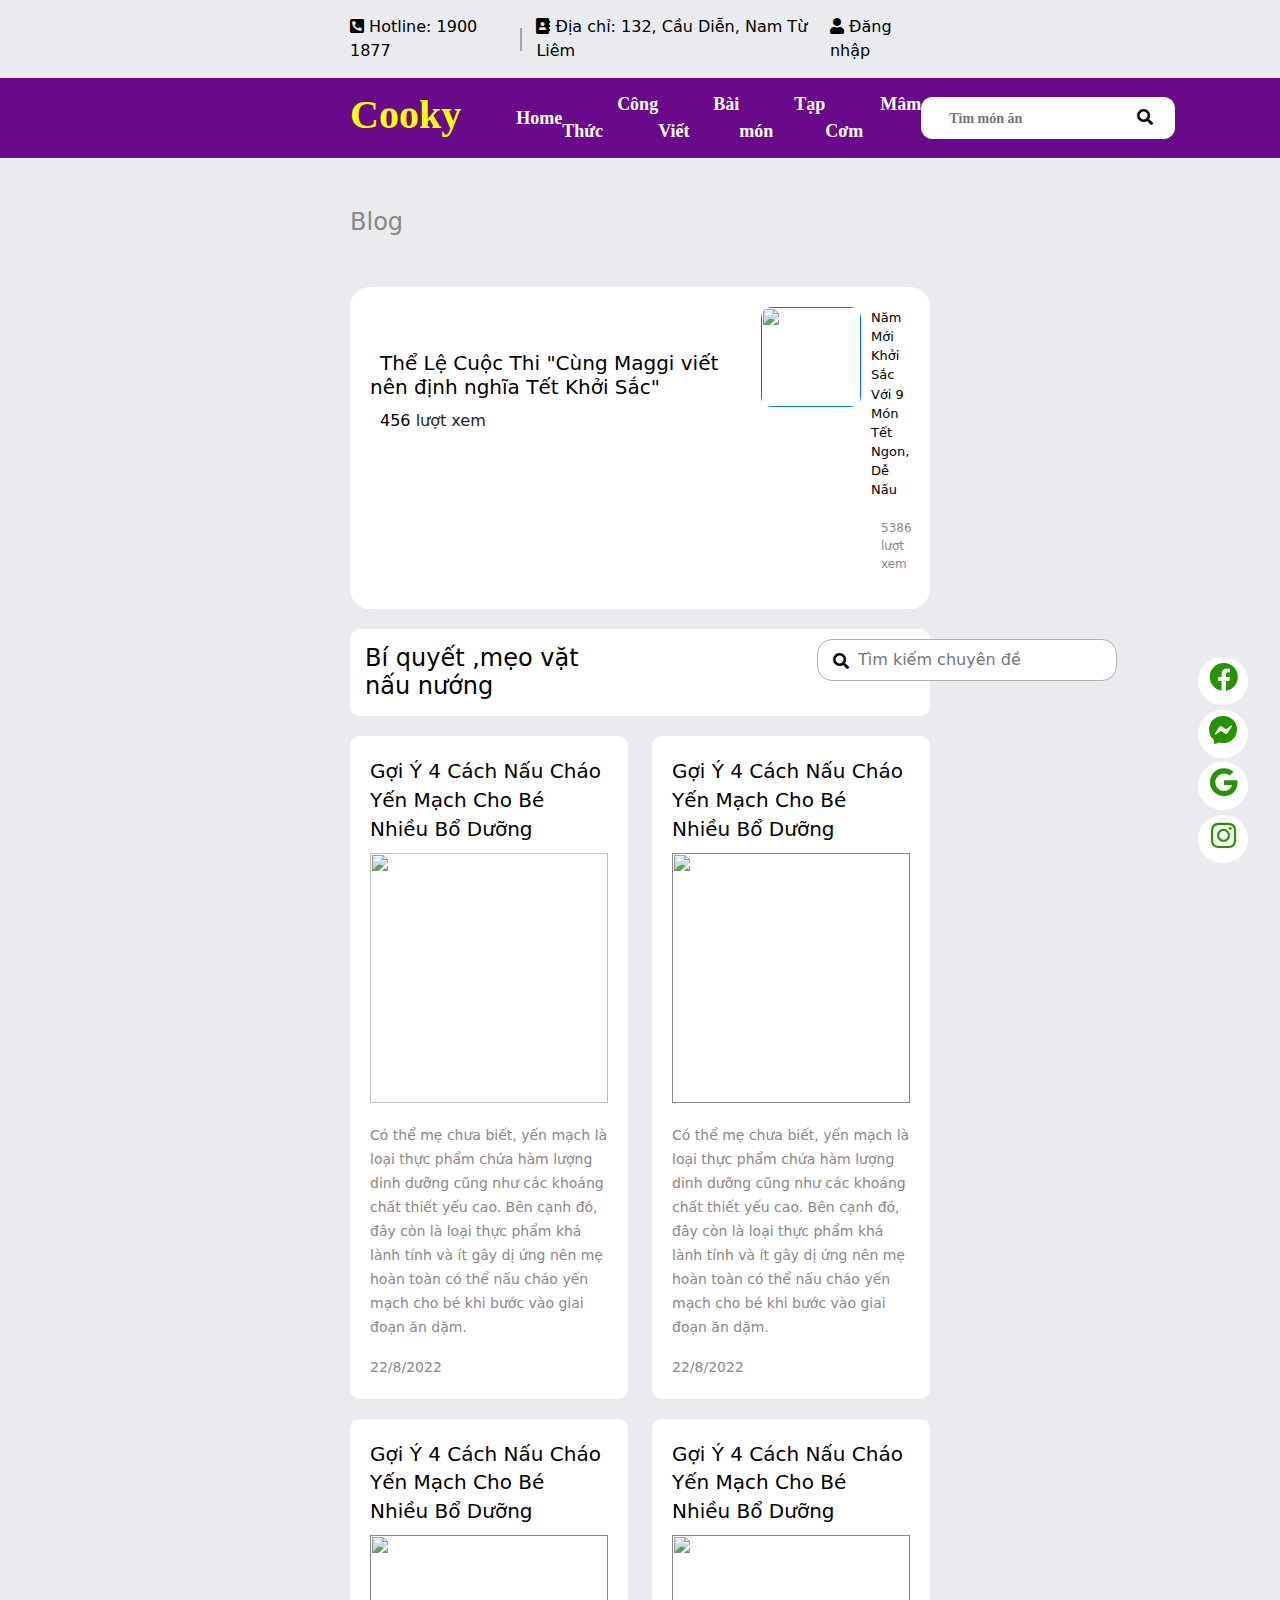
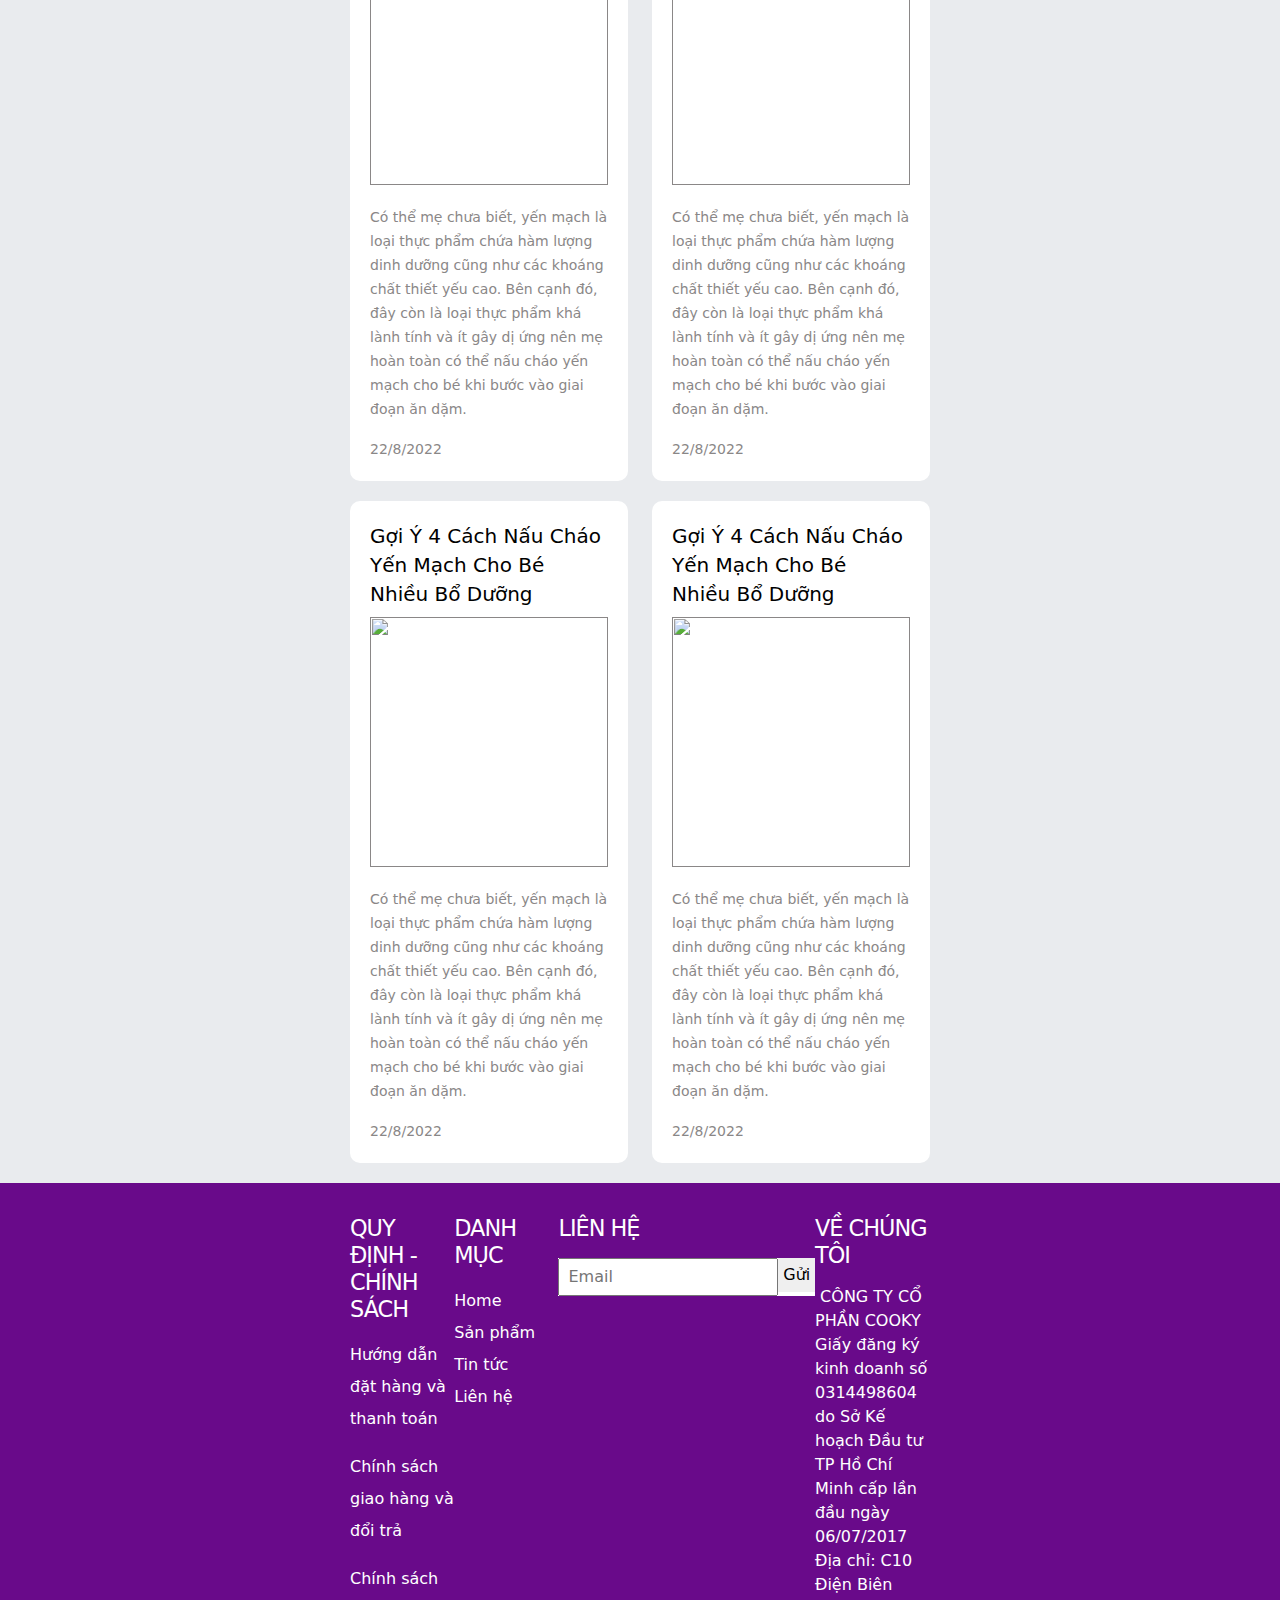
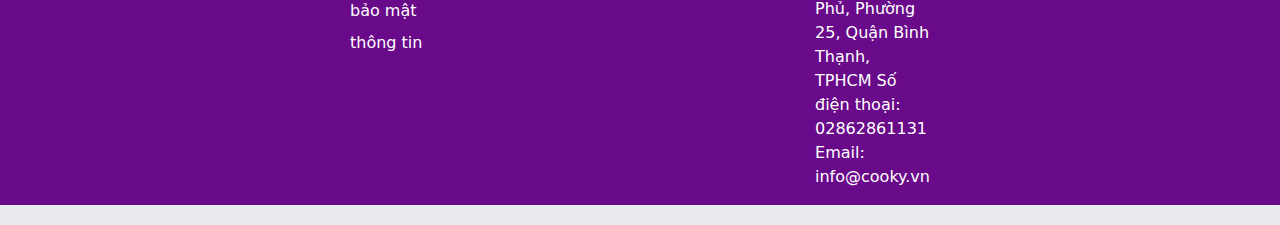
==== page/blog.html @ 663704fc "update header" ====
<!DOCTYPE html>
<html lang="en">

<head>
    <meta charset="UTF-8">
    <meta http-equiv="X-UA-Compatible" content="IE=edge">
    <meta name="viewport" content="width=device-width, initial-scale=1.0">
    <link href="https://cdn.jsdelivr.net/npm/bootstrap@5.1.3/dist/css/bootstrap.min.css" rel="stylesheet">
    <link rel="stylesheet" href="https://pro.fontawesome.com/releases/v5.10.0/css/all.css" />
    <script src="https://ajax.googleapis.com/ajax/libs/jquery/3.6.0/jquery.min.js"></script>
    <link rel="stylesheet" type="text/css" href="//cdn.jsdelivr.net/npm/slick-carousel@1.8.1/slick/slick.css" />
    <link rel="stylesheet" href="./blog.css">
    <link rel="icon" href="/img/60.ico">
    <title>Blog</title>
</head>

<body>

    <header class="header">
        <div class="header__top">
            <div class="introduction">
                <div class="hotline__store">
                    <i class="fas fa-phone-square-alt"></i> <span>Hotline: 1900 1877</span>
                </div>
                <div class="line__space"></div>
                <div class="address__store">
                    <i class="fas fa-address-book"></i> <span>Địa chỉ: 132, Cầu Diễn, Nam Từ Liêm</span>
                </div>
            </div>
            <div class="register" id="btn__open">
                <i class="fas fa-user"></i> <span>Đăng nhập</span>
            </div>
            <div class="box__overlay" id="myForm">
                <div class="form__registration">
                    <form action="./check_user.php" id="user-account" method="post">
                        <div class="modal__content">
                            <button type="button" class="btn__close">
                                <i class="fas fa-times"></i>
                            </button>
                            <div class="modal__body">
                                <div id="tab-register" class="user-tab-body active">
                                    <div class="title">
                                        <span>Welcome</span>
                                    </div>
                                    <div class="input__control">
                                        <input type="text" name="username" require class="form-control form__control"
                                            placeholder="Username">
                                    </div>
                                    <div class="input__control">
                                        <input type="email" name="email" require class="form-control form__control"
                                            placeholder="Username@gmail.com">
                                    </div>
                                    <div class="input__control">
                                        <input type="password" name="password" require
                                            class="form-control form__control" placeholder="Password">
                                    </div>
                                    <div class="input__control">
                                        <input type="password" class="form-control form__control"
                                            placeholder="Re-password">
                                    </div>
                                    <div class="input__control">
                                        <input type="address" name="address" class="form-control form__control"
                                            placeholder="Address">
                                    </div>
                                    <div class="input__control">
                                        <input type="phone" name="phone" class="form-control form__control"
                                            placeholder="Phone">
                                    </div>
                                    <div class="form__check">
                                        <input class="form-check-input" type="checkbox">
                                        <label class="form-check-label"> Remember</label>
                                    </div>
                                    <div class="modal__footer">
                                        <button type="submit" name="register-user">Create account</button>
                                    </div>
                                </div>
                                <!-- form registration -->
                                <div id="tab-login" class="user-tab-body">
                                    <div class="form__login__title">
                                        <h4>Welcome back</h4>
                                        <p>Please sign in to your account below</p>
                                    </div>
                                    <div class="input__control">
                                        <input type="text" name="username1" class="form-control form__control"
                                            placeholder="Username">
                                    </div>
                                    <div class="input__control">
                                        <input type="password" name="password1" class="form-control form__control"
                                            placeholder="Enter password">
                                    </div>
                                    <div class="keep__me">
                                        <input class="form-check-input" type="checkbox" name="remember" value="1">
                                        <label class="form-check-label">Keep me logged in</label>
                                    </div>
                                    <div class="dashboard">
                                        <button class="btn btn__info" type="submit" name="login-user">Login
                                            in</button>
                                    </div>
                                </div>
                                <!-- form login -->
                                <div id="tab-forgot" class="user-tab-body recover__password">
                                    <div class="tab__password">
                                        <div class="tab__header">
                                            <h3>Fogot your password</h3>
                                            <p>Use the form below to recover it.</p>
                                        </div>
                                        <div class="tab__body ">
                                            <div class="tab__body--input">
                                                <input type="email" class="form-control form__control" name="email2"
                                                    placeholder="Username@gmail.com">
                                            </div>
                                        </div>
                                        <div class="tab__footer">
                                            <button class="btn btn__danger" type="submit" name="recover-user">Recover
                                                password</button>
                                        </div>
                                    </div>
                                </div>
                            </div>

                            <!-- form forgot password -->
                            <div class="modal__footer">
                                <div class="form__account">
                                    <ul class="group__account">
                                        <li class="user-switch-form box-register d-none" data-tab="tab-register">
                                            Sign up</li>
                                        <li class="user-switch-form box-login" data-tab="tab-login">Login</li>
                                        <li class="user-switch-form box-forgot" data-tab="tab-forgot">Forgot
                                            password</li>
                                    </ul>
                                </div>
                            </div>
                        </div>
                    </form>
                </div>
            </div>

            <!-- end form register -->
        </div>
        <!-- Introduction and call contact about store -->
        <div class="grid-header">
            <div class="header__navigation">

                <div class="menu__left">
                    <ul class="nav__bar">
                        <li class="nav__item ">
                            <span class="logo"><a href="">Cooky</a></span>
                        </li>
                        <li class="nav__item">
                            <a href="./index.html" class="nav__link">Home</a>
                        </li>
                        <li class="nav__item">
                            <a href="" class="nav__link">Công Thức</a>
                        </li>
                        <li class="nav__item">
                            <a href="./blog.html" class="nav__link">Bài Viết</a>
                        </li>
                        <li class="nav__item">
                            <a href="./blog.html" class="nav__link">Tạp món</a>
                        </li>
                        <li class="nav__item dropdown__menu">
                            <a href="javascript:void(0)" class="nav__link">Mâm Cơm
                                <i class="far fa-angle-down"></i>
                            </a>
                            <div class="price__trays" id="active_tray">
                                <ul>
                                    <li class="list__item"><a href="">Mâm cơm: 1 người</a></li>
                                    <li class="list__item"><a href="">Mâm cơm: 2 người</a></li>
                                    <li class="list__item"><a href="">Mâm cơm: 3 người</a></li>
                                    <li class="list__item"><a href="">Mâm cơm: 4 người</a></li>
                                </ul>
                            </div>
                        </li>
                    </ul>
                </div>
                <div class="search__right">
                    <form action="" class="search__cooking">
                        <div class="sr__input">
                            <input type="text" name="keyword" class="form_sr" placeholder="Tìm món ăn">
                        </div>
                        <div class="sr__icon">
                            <button type="submit" name="submit" value="submit" class="btn__search">
                                <i class="fas fa-search"></i>
                            </button>
                        </div>
                    </form>
                </div>
            </div>
        </div>
        <!-- end navigation -->
    </header>
    <!---------------------------------------------------------------------------------- end header------------------------- -->
    <div class="grid__app">
        <div class="main_blog">
            <div class="title">
                <h4>Blog</h4>
            </div>

            <div class="blog1">
                <div class="row">
                    <div class="col-xl-8">
                        <div class="blog1_image">
                            <a href=""><img src="./img/cooky-article-cover-b5528.jpg" alt=""></a>
                        </div>
                        <div class="blog1_text">
                            <h5><a href="">Thể Lệ Cuộc Thi "Cùng Maggi viết nên định nghĩa Tết Khởi Sắc"</a></h5>
                            <p><a href="">456</a> lượt xem</p>
                        </div>
                    </div>
                    <div class="col-xl-4 ">

                        <div class="item">
                            <div class="item--image">
                                <a href=""><img src="./img/blg1.jpg" alt=""></a>
                            </div>
                            <div class="item--text">
                                <h6><a href="">Năm Mới Khởi Sắc Với 9 Món Tết Ngon, Dễ Nấu</a></h6>
                                <p><a href="">5386 </a> lượt xem</p>
                            </div>
                        </div>

                    </div>
                </div>
            </div>
            <!-- ------------eng=d blog1------------------------ -->
            <div class="blog2">
                <div class="row">
                    <div class="col-xl-6 blog2_text">
                        <h5>Bí quyết ,mẹo vặt nấu nướng</h5>
                    </div>
                    <div class="col-xl-6 blog2_input">
                        <form action="" class="search__title">
                            <div class="search_icon">
                                <button type="submit" name="submit" value="submit" class="btn_search">
                                    <i class="fas fa-search"></i>
                                </button>
                            </div>
                            <div class="search__input">
                                <input type="text" name="keyword" class="form" placeholder="Tìm kiếm chuyên đề">
                            </div>

                        </form>
                    </div>
                </div>

            </div>
            <!-- ----------------------end blog2---------------------- -->
            <div class="blog3">
                <div class="row group">
                    <div class="col-xl-6 blog3__group__item">
                        <div class="group-item">
                            <h4><a href="./detail_blog.html">Gợi Ý 4 Cách Nấu Cháo Yến Mạch Cho Bé Nhiều Bổ Dưỡng</a>
                            </h4>
                            <a href="./detail_blog.html"><img src="./img/Cheesecake Dâu Sữa Chua.jpeg" alt=""></a>
                            <p><a href="">Có thể mẹ chưa biết, yến mạch là loại thực phẩm chứa hàm lượng dinh dưỡng cũng
                                    như các
                                    khoáng chất thiết yếu cao. Bên cạnh đó, đây còn là loại thực phẩm khá lành tính và
                                    ít gây dị ứng
                                    nên mẹ hoàn toàn có thể nấu cháo yến mạch cho bé khi bước vào giai đoạn ăn dặm.</a>
                            </p>
                            <a href=""><span>22/8/2022</span></a>
                        </div>
                    </div>
                    <div class="col-xl-6 blog3__group__item">
                        <div class="group-item">
                            <h4><a href="">Gợi Ý 4 Cách Nấu Cháo Yến Mạch Cho Bé Nhiều Bổ Dưỡng</a></h4>
                            <a href=""><img src="./img/cooky-article-cover-b5528.jpg" alt=""></a>
                            <p><a href="">Có thể mẹ chưa biết, yến mạch là loại thực phẩm chứa hàm lượng dinh dưỡng cũng
                                    như các
                                    khoáng chất thiết yếu cao. Bên cạnh đó, đây còn là loại thực phẩm khá lành tính và
                                    ít gây dị ứng
                                    nên mẹ hoàn toàn có thể nấu cháo yến mạch cho bé khi bước vào giai đoạn ăn dặm.</a>
                            </p>
                            <a href=""><span>22/8/2022</span></a>
                        </div>


                    </div>
                </div>
            </div>
            <div class="blog3">
                <div class="row group">
                    <div class="col-xl-6 blog3__group__item">
                        <div class="group-item">
                            <h4><a href="">Gợi Ý 4 Cách Nấu Cháo Yến Mạch Cho Bé Nhiều Bổ Dưỡng</a></h4>
                            <a href=""><img src="./img/blog5.jpg.crdownload" alt=""></a>
                            <p><a href="">Có thể mẹ chưa biết, yến mạch là loại thực phẩm chứa hàm lượng dinh dưỡng cũng
                                    như các
                                    khoáng chất thiết yếu cao. Bên cạnh đó, đây còn là loại thực phẩm khá lành tính và
                                    ít gây dị ứng
                                    nên mẹ hoàn toàn có thể nấu cháo yến mạch cho bé khi bước vào giai đoạn ăn dặm.</a>
                            </p>
                            <a href=""><span>22/8/2022</span></a>
                        </div>
                    </div>
                    <div class="col-xl-6 blog3__group__item">
                        <div class="group-item">
                            <h4><a href="">Gợi Ý 4 Cách Nấu Cháo Yến Mạch Cho Bé Nhiều Bổ Dưỡng</a></h4>
                            <a href=""><img src="./img/blog6.jpg" alt=""></a>
                            <p><a href="">Có thể mẹ chưa biết, yến mạch là loại thực phẩm chứa hàm lượng dinh dưỡng cũng
                                    như các
                                    khoáng chất thiết yếu cao. Bên cạnh đó, đây còn là loại thực phẩm khá lành tính và
                                    ít gây dị ứng
                                    nên mẹ hoàn toàn có thể nấu cháo yến mạch cho bé khi bước vào giai đoạn ăn dặm.</a>
                            </p>
                            <a href=""><span>22/8/2022</span></a>
                        </div>


                    </div>
                </div>
            </div>
            <div class="blog3">
                <div class="row group">
                    <div class="col-xl-6 blog3__group__item">
                        <div class="group-item">
                            <h4><a href="">Gợi Ý 4 Cách Nấu Cháo Yến Mạch Cho Bé Nhiều Bổ Dưỡng</a></h4>
                            <a href=""><img src="./img/blog3.jpg" alt=""></a>
                            <p><a href="">Có thể mẹ chưa biết, yến mạch là loại thực phẩm chứa hàm lượng dinh dưỡng cũng
                                    như các
                                    khoáng chất thiết yếu cao. Bên cạnh đó, đây còn là loại thực phẩm khá lành tính và
                                    ít gây dị ứng
                                    nên mẹ hoàn toàn có thể nấu cháo yến mạch cho bé khi bước vào giai đoạn ăn dặm.</a>
                            </p>
                            <a href=""><span>22/8/2022</span></a>
                        </div>
                    </div>
                    <div class="col-xl-6 blog3__group__item">
                        <div class="group-item">
                            <h4><a href="">Gợi Ý 4 Cách Nấu Cháo Yến Mạch Cho Bé Nhiều Bổ Dưỡng</a></h4>
                            <a href=""><img src="./img/blog4.jpg" alt=""></a>
                            <p><a href="">Có thể mẹ chưa biết, yến mạch là loại thực phẩm chứa hàm lượng dinh dưỡng cũng
                                    như các
                                    khoáng chất thiết yếu cao. Bên cạnh đó, đây còn là loại thực phẩm khá lành tính và
                                    ít gây dị ứng
                                    nên mẹ hoàn toàn có thể nấu cháo yến mạch cho bé khi bước vào giai đoạn ăn dặm.</a>
                            </p>
                            <a href=""><span>22/8/2022</span></a>
                        </div>


                    </div>
                </div>
            </div>
        </div>
    </div>

    <div class="footer">
        <div class="main__footer">
            <div class="blog regulation policy">
                <h6>Quy định - chính sách</h6>
                <p>Hướng dẫn đặt hàng và thanh toán</p>
                <p>Chính sách giao hàng và đổi trả</p>
                <p>Chính sách bảo mật thông tin</p>
            </div>
            <div class="blog category">
                <h6>Danh mục</h6>
                <div class="list__menu">
                    <a href="#">Home</a>
                    <a href="#">Sản phẩm</a>
                    <a href="#">Tin tức</a>
                    <a href="#">Liên hệ</a>
                </div>
            </div>
            <div class="blog contact">
                <h6>Liên hệ</h6>
                <span>
                </span>
                <div class="form__group">
                    <div class="side__input">
                        <input type="text" class="send__email" placeholder="Email">
                    </div>
                    <div class="side__send">
                        <button>Gửi</button>
                    </div>
                </div>
            </div>
            <div class="blog about__as">
                <div class="logo__store">
                    <h6>Về chúng tôi</h6>
                    <a href=""><img src="./admin/settings/image/" alt=""></a>
                    <span>
                        CÔNG TY CỔ PHẦN COOKY
                        Giấy đăng ký kinh doanh số 0314498604 do Sở Kế hoạch Đầu tư TP Hồ Chí Minh cấp lần đầu ngày
                        06/07/2017
                        Địa chỉ: C10 Điện Biên Phủ, Phường 25, Quận Bình Thạnh, TPHCM
                        Số điện thoại: 02862861131
                        Email: info@cooky.vn
                    </span>
                </div>
            </div>
        </div>
        <div class="footer__sidebar">
            <div class="footer__sidebar--message">
                <a href="" class="message__link"><i class="fab fa-facebook"></i></a>
            </div>
            <div class="footer__sidebar--message">
                <a href="" class="message__link"><i class="fab fa-facebook-messenger"></i></a>
            </div>
            <div class="footer__sidebar--message">
                <a href="" class="message__link"><i class="fab fa-google"></i></a>
            </div>
            <div class="footer__sidebar--message">
                <a href="" class="message__link"><i class="fab fa-instagram"></i></a>
            </div>
        </div>
    </div>
    </footer>

    <script type="text/javascript" src="//cdn.jsdelivr.net/npm/slick-carousel@1.8.1/slick/slick.min.js"></script>
    <script src="https://cdn.jsdelivr.net/npm/bootstrap@5.1.3/dist/js/bootstrap.bundle.min.js"></script>
    <script type="text/javascript" src="./main.js"></script>
</body>

</html>
---- page/blog.css ----
:root {
    --color-blue: #097f3a;
    --color-black: black;
    --color-white: white;
    --color-red: red;

    --color-gray: #e9ebee;
    --color-violet: #690a8a;
    --color-yellow: yellow;
    --color-title: #8a8787;
}

body {
    box-sizing: border-box;
    padding: 0;
    margin: 0;
    background-color: #e9ebee;
}

h1,
h2,
h3,
h4,
h5,
h6 {
    margin: 0;
    padding: 0;
}

@import url("https://fonts.googleapis.com/css2?family=Lobster&display=swap");

.grid__app {
    margin: 0 350px;
}

/* end grid app  */

.header__top {
    display: flex;
    justify-content: space-between;
    align-items: center;
    margin-top: 10px;
    color: var(--color-black);
    margin: 15px 350px 0 350px;
}

.introduction {
    display: flex;
    justify-content: space-between;
    align-items: center;
    position: relative;
}

.address__store {
    margin-left: 25px;
}

.line__space {
    position: absolute;
    left: 170px;
    background-color: rgb(177, 162, 162);
    width: 2px;
    height: 23px;
}

.register {
    cursor: pointer;
}

/* end header top  */
.grid-header {
    background-color: var(--color-violet);
    color: var(--color-white);
}


.logo a {
    text-decoration: none;
    font-family: "Time new Roman", " cursive";
    font-weight: 800;
    font-size: 40px;
    color: var(--color-yellow);
}

.header__navigation {
    display: flex;
    justify-content: space-between;
    align-items: center;
    margin: 15px 350px;
}

.nav__bar {
    display: flex;
    justify-content: space-between;
    align-items: center;
    list-style: none;
    margin: 0;
    padding: 10px 0;
}


.nav__link {
    text-decoration: none;
    padding-left: 55px;
    color: var(--color-white);
    font-weight: 600;
    font-family: "Times New Roman", cursive;
    font-size: 18px;
}

.nav__link:hover {
    color: var(--color-white);
    text-decoration: underline;
}
/* end menu left */

.search__right {
    border: 1px solid var(--color-white);
    border-radius: 11px;
    background-color: var(--color-white);
    flex-basis: 23%;
}

.search__cooking {
    display: flex;
    justify-content: space-between;
    align-items: center;
    padding: 7px 15px;
}

.sr__input {
    padding-left: 10px;
    font-family: roboto;
}

.form_sr {
    border: none;
    outline: none;
    font-size: 14px;
    font-weight: 600;
}

.btn__search {
    border: none;
    outline: none;
    background-color: var(--color-white);
}

.dropdown__menu {
    position: relative;
}

.price__trays {
    position: absolute;
    z-index: 1;
    width: 170px;
    height: auto;
    top: 35px;
    left: 50px;
    list-style: none;
    padding: 0;
    margin: 0;
    display: none;
    background-color: var(--color-white);
}

.price__trays ul {
    margin: 0;
    padding: 0;
}
.list__item {
    list-style: none;
    border-bottom: 1px solid rgb(219, 213, 213);
    font-size:15px;
    padding: 5px 0;
}

.list__item:last-child {
    border-bottom: none;
}

.list__item:hover {
    background-color: #d7c9db;
}

.list__item a {
    padding: 20px;
    text-decoration: none;
    color: var(--color-violet);
    font-weight: 400;
}

/* end header navigation */
.box__overlay {
    position: fixed;
    z-index: 1;
    left: 0;
    top: 0;
    width: 100%;
    height: 100%;
    overflow: auto;
    background-color: black;
    background-color: rgba(0, 0, 0, 0.4);
    padding-top: 60px;
    display: none;
}

.box__overlay .form__registration {
    display: flex;
    justify-content: center;
    align-items: center;
}

.logo {
    position: relative;
    bottom: 3px;
}

.box__overlay .title {
    text-align: center;
}

.box__overlay .title span {
    font-weight: 600px;
    font-size: 2rem;
    font-family: "Times New Roman", Times, serif;
}

.box__overlay .modal__content {
    display: flex;
    flex-direction: column;
    width: 500px;
    height: auto;
    background-color: white;
    box-shadow: 0 4px 8px 0 rgba(0, 0, 0, 0.2), 0 6px 20px 0 rgba(0, 0, 0, 0.19);
    border-radius: 0.5rem;
    position: relative;
}

.box__overlay .btn__close {
    position: absolute;
    padding: 0;
    margin: 0;
    border: none;
    outline: none;
    color: white;
    cursor: pointer;
    background-color: transparent;
    top: -0.8rem;
    right: -0.8rem;
    width: 1.6rem;
    height: 1.6rem;
    border-radius: 50%;
    background-color: black;
}

.box__overlay .btn__close i {
    font-size: 1.2rem;
}

.box__overlay .modal__body {
    padding: 1.3rem 1.3rem 0 1.3rem;
}

.box__overlay .input__control {
    margin-bottom: 1rem;
}

.box__overlay .form__check {
    padding-bottom: 1rem;
    border-bottom: 1px solid #e0dada;
}

.box__overlay .form__account span a {
    color: #3547ec;
}

.box__overlay .form__control {
    padding: 0.6rem;
}

.box__overlay .modal__footer {
    text-align: center;
    padding: 1rem 1rem 0.5rem 1rem;
    box-sizing: border-box;
}

.box__overlay .modal__footer button {
    padding: 0;
    margin: 0;
    border: none;
    outline: none;
    color: white;
    cursor: pointer;
    background-color: transparent;
    border-radius: 2rem;
    padding: 0.5rem 2rem;
    background-color: #3547ec;
    color: white;
    transition: 0.3s;
}

.box__overlay .modal__footer button:hover {
    background-color: #6c69cc;
    color: white;
}

.box__overlay .form__login__title {
    text-align: center;
    margin-bottom: 1rem;
    line-height: 0.7rem;
}

.box__overlay .form__login__title h4 {
    font-size: 2.2rem;
    font-family: "Times New Roman", Times, serif;
}

.box__overlay .dashboard {
    text-align: center;
    margin: 1rem 1rem 0 1rem;
}

.box__overlay .dashboard button {
    padding: 0;
    margin: 0;
    border: none;
    outline: none;
    color: white;
    cursor: pointer;
    background-color: transparent;
    border-radius: 2rem;
    padding: 0.7rem 4rem;
    background-color: #3547ec;
    color: white;
    transition: 0.3s;
    font-size: 1.1rem;
}

.box__overlay .dashboard button:hover {
    background-color: #6c69cc;
    color: white;
}

.box__overlay .tab__password .tab__header {
    padding: 1rem;
    text-align: center;
}

.box__overlay .tab__password .tab__header h3 {
    font-family: "Times New Roman", Times, serif;
}

.box__overlay .tab__password .tab__header p {
    font-family: "Times New Roman", Times, serif;
}

.box__overlay .tab__password .tab__footer {
    text-align: center;
    margin: 1rem;
}

.box__overlay .tab__password .tab__footer button {
    background-color: #f33e3e;
    color: white;
    border-radius: 5px;
    border: none;
    cursor: pointer;
    padding: 0.6rem;
    border-radius: 2rem;
    padding: 0.7rem 3rem;
}

.box__overlay .tab__password .tab__footer button:hover {
    color: white;
}

.box__overlay .group__account {
    display: flex;
    align-items: center;
    justify-content: space-around;
    margin: 0;
    padding: 0;
    list-style: none;
}

.box__overlay .group__account li {
    color: #6c69cc;
    cursor: pointer;
}

.box__overlay .group__account li:hover {
    color: #3547ec;
}

.user-tab-body {
    display: none;
}

.user-tab-body.active {
    display: block;
}

/* end form registration */


/* -----------------------end header------------------------ */

.title h4 {
  margin: 50px 0;
  color: var(--color-title);
}
.blog1 {
  background-color: var(--color-white);
  border-radius: 20px;
  padding: 20px;
}
.blog1_image img {
  border-radius: 10px;
}
.blog1_text {
  margin-top: 20px;
}
.blog1_text h5 a {
  text-decoration: none;
  color: var(--color-black);
  margin-left: 10px;
  font-size: 20px;
}
.blog1_text p {
  margin-left: 10px;
  margin-top: 10px;
}
.blog1_text p a {
  text-decoration: none;
  color: var(--color-black);
}
.item {
  display: flex;
  justify-content: space-between;
  margin-left: 15px;
}
.item--image img {
  width: 100px;
  height: 100px;
  border-radius: 10px;
}
.item--text {
  margin-left: 10px;
}
.item--text h6 a {
  text-decoration: none;
  color: var(--color-black);
  font-size: 13px;
}
.item--text p a {
  text-decoration: none;
  color: var(--color-title);
  font-size: 12px;
}
.item--text p {
  margin-top: 20px;
  font-size: 12px;
  margin-left: 10px;
  color: var(--color-title);
}
.blog2 {
  background-color: var(--color-white);
  border-radius: 10px;

  margin-top: 20px;
}
.blog2_text h5 {
  color: var(--color-black);
  font-size: 24px;
  padding: 15px;
}
.search__title {
  position: relative;
  margin-top: 10px;

  margin-left: 165px;
}

.form {
  padding-left: 40px;
  font-size: 16px;
  float: left;
  width: 300px;
  border: 1.5px solid rgb(180, 174, 174);
  height: 32px;
  padding: 20px 40px;
  border-radius: 15px;
}
.btn_search {
  position: absolute;
  top: 30%;
  left: 10px;
  margin-top: 10px;
  font-size: 16px;
  border: none;
  z-index: 1;
  background-color: var(--color-white);
}

.group-item {
  margin-top: 20px;
  background-color: var(--color-white);
  border-radius: 10px;
  padding: 20px;
}
.group-item h4 a {
  text-decoration: none;
  color: var(--color-black);
  font-size: 20px;
}
.group-item img {
  width: 100%;
  height: 250px;
  margin-top: 10px;
}
.group-item a {
  text-decoration: none;
  color: var(--color-title);
  font-size: 14px;
}
.group-item p {
  margin-top: 20px;
}
.group-item span {
  text-decoration: none;
  color: var(--color-title);
  font-size: 14px;
}
.footer {
  background-color: var(--color-violet);
  color: var(--color-white);
  margin: 20px 0;
}

.footer .main__footer {
  margin: 0 350px;
  display: flex;
  justify-content: space-between;
  padding: 1rem 0;
}

.footer .main__footer h6 {
  text-transform: uppercase;
  font-size: 1.4rem;
  letter-spacing: -1px;
  padding: 1rem 0;
}

.footer .blog {
  flex-basis: 24%;
}

.footer .blog p {
  line-height: 2rem;
}

.footer .list__menu a {
  display: block;
  color: var(--color-white);
  text-decoration: none;
  line-height: 2rem;
}

.footer .list__menu a:hover {
  text-decoration: underline;
}

.footer .form__group {
  display: flex;
  background-color: var(--color-white);
}

.footer .side__input {
  flex-basis: 80%;
  border: none;
  outline: none;
}

.footer .send__email {
  padding: 0.3rem 0.5rem;
}

.footer .side__send button {
  outline: none;
  padding: 0.3rem;
  border: none;
}

.footer .logo__store img {
  width: 5rem;
}

.footer .footer__sidebar {
  position: fixed;
  bottom: 2rem;
  right: 2rem;
  z-index: 1;
}

.footer__sidebar--message {
  background-color: white;
  border-radius: 50%;
  margin-bottom: 0.3rem;
  width: 3.1rem;
  height: 3rem;
  text-align: center;
}

.footer .message__link {
  color: #269300;
  font-size: 1.8rem;
  padding-bottom: 0.3rem;
}
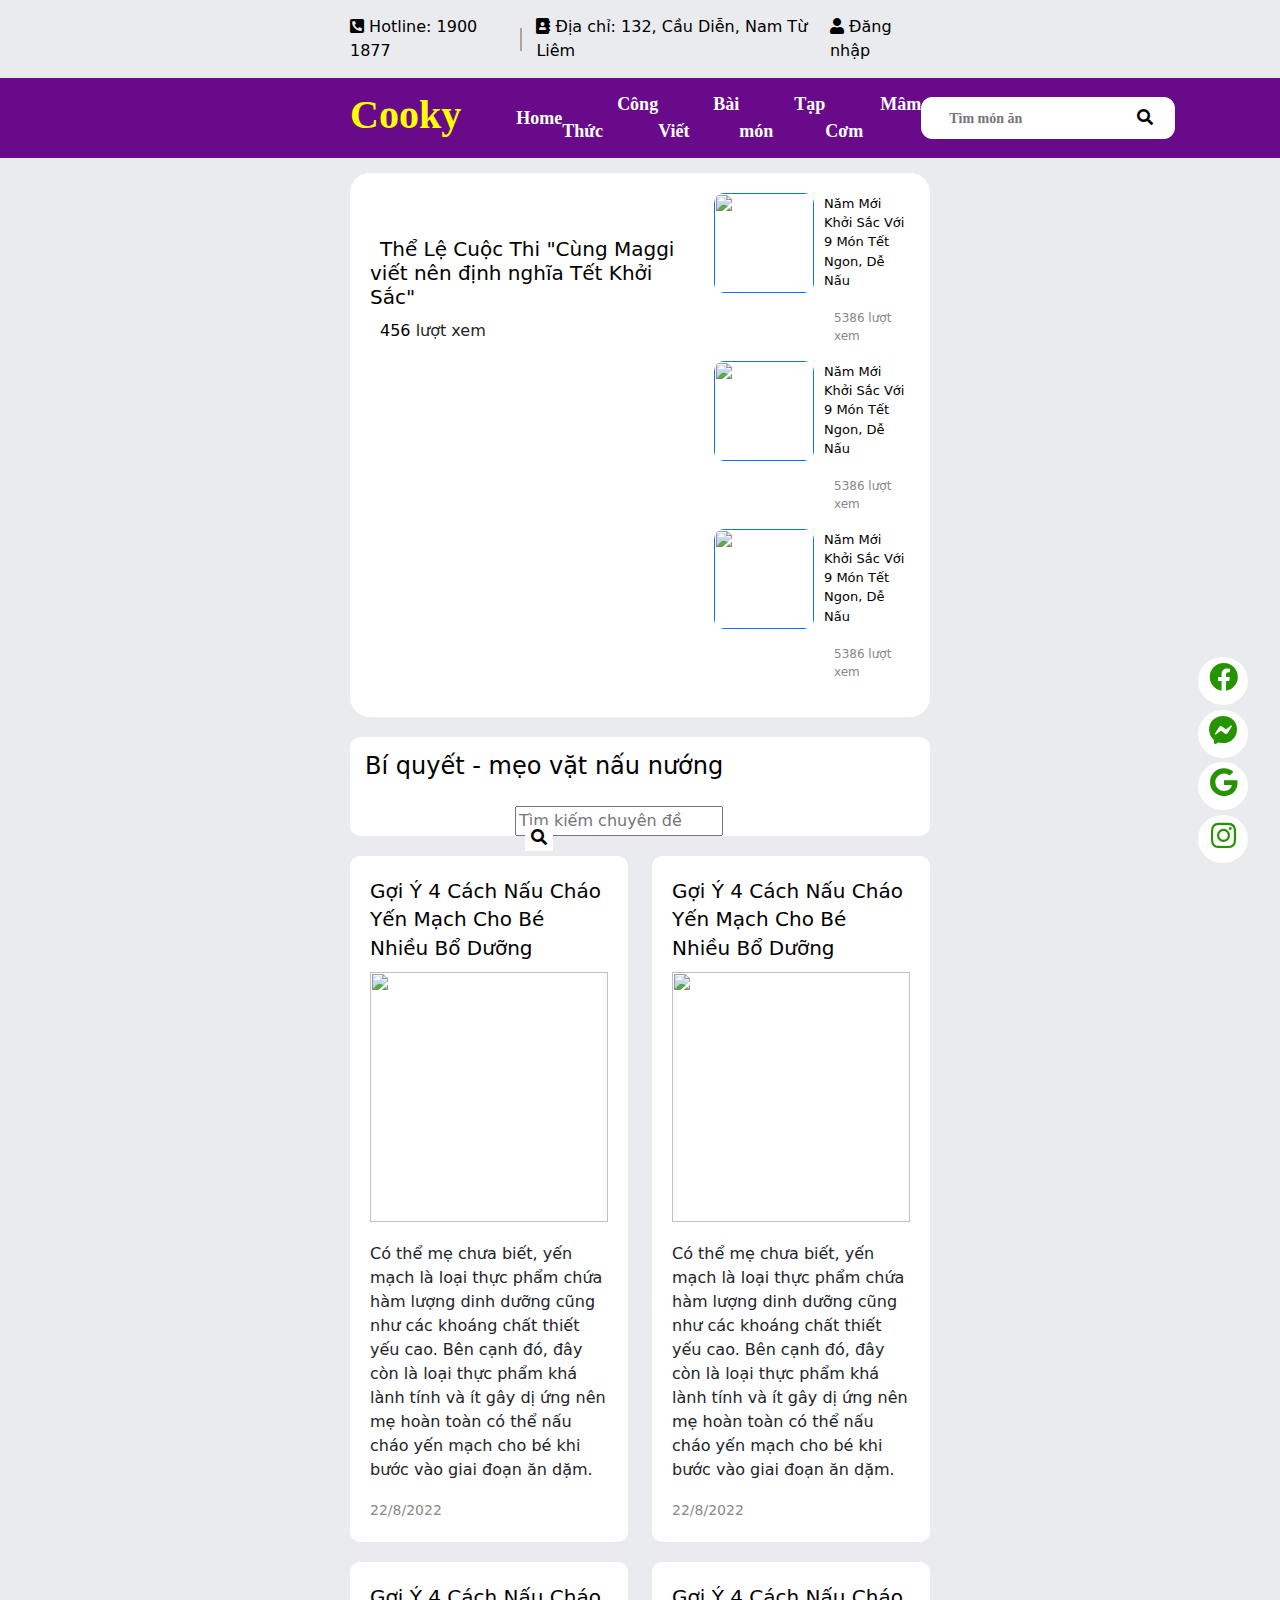
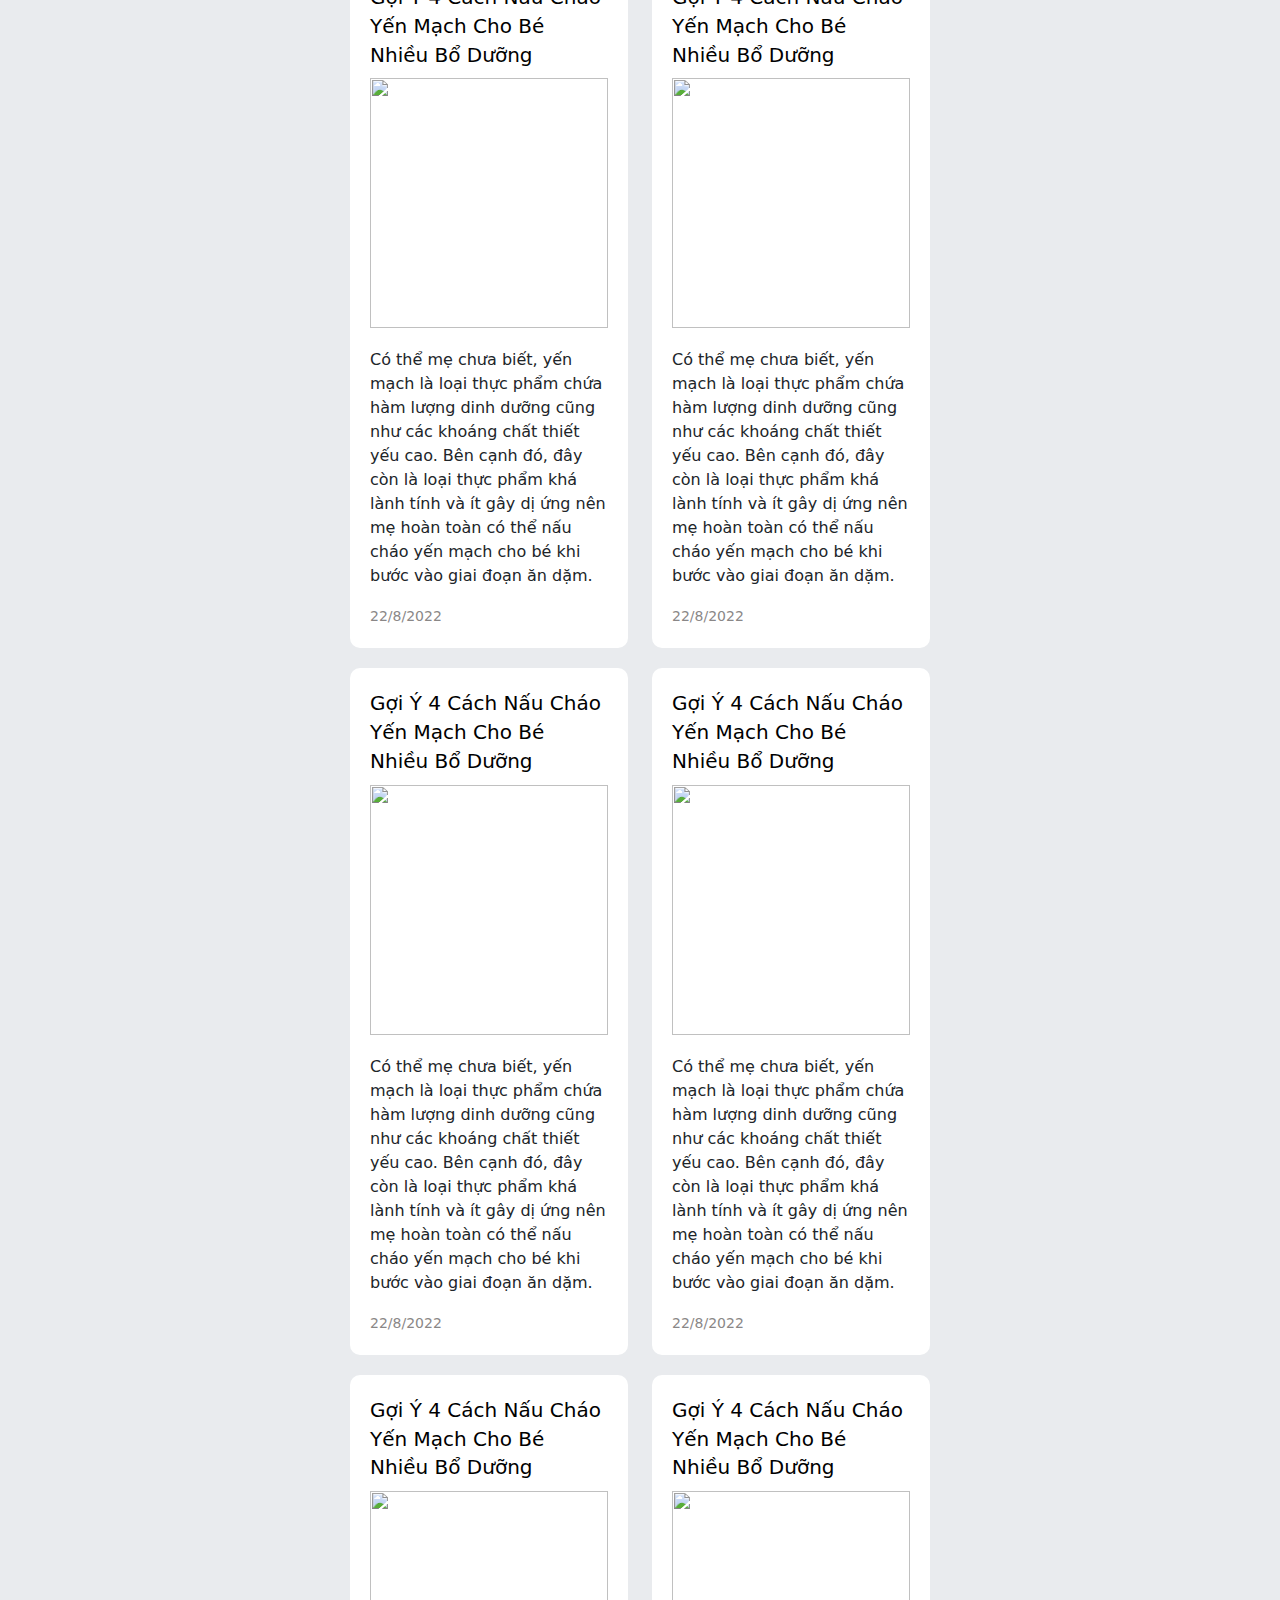
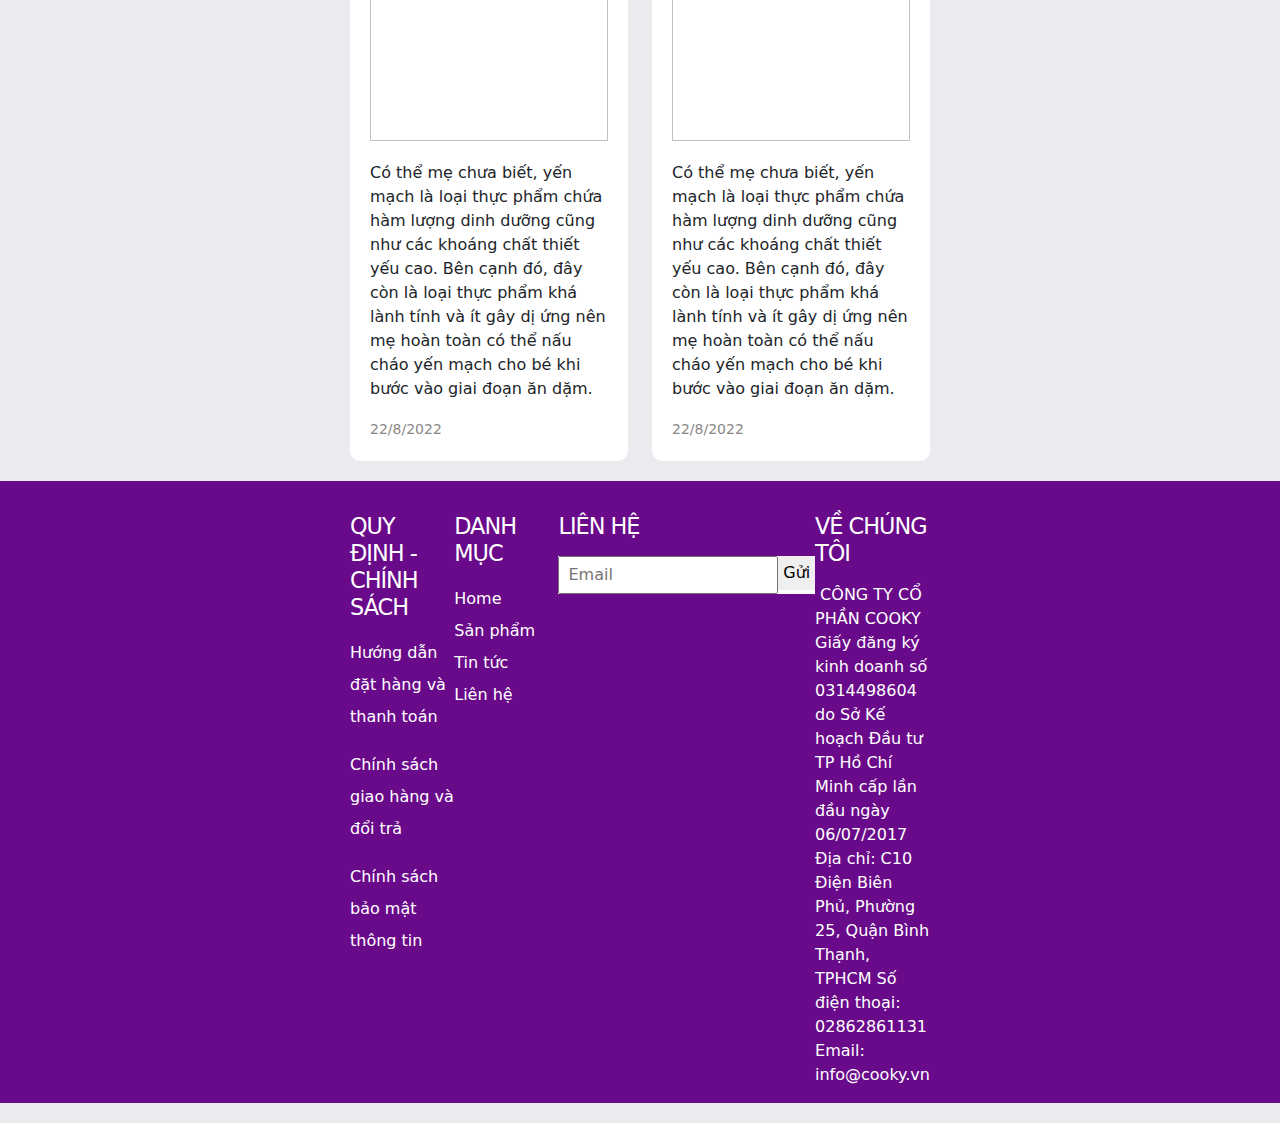
==== commit b29a53e0: "Khanh validate form add-formula" ====
--- a/page/blog.html
+++ b/page/blog.html
@@ -2,414 +2,547 @@
 <html lang="en">
 
 <head>
-    <meta charset="UTF-8">
-    <meta http-equiv="X-UA-Compatible" content="IE=edge">
-    <meta name="viewport" content="width=device-width, initial-scale=1.0">
-    <link href="https://cdn.jsdelivr.net/npm/bootstrap@5.1.3/dist/css/bootstrap.min.css" rel="stylesheet">
-    <link rel="stylesheet" href="https://pro.fontawesome.com/releases/v5.10.0/css/all.css" />
-    <script src="https://ajax.googleapis.com/ajax/libs/jquery/3.6.0/jquery.min.js"></script>
-    <link rel="stylesheet" type="text/css" href="//cdn.jsdelivr.net/npm/slick-carousel@1.8.1/slick/slick.css" />
-    <link rel="stylesheet" href="./blog.css">
-    <link rel="icon" href="/img/60.ico">
-    <title>Blog</title>
+        <meta charset="UTF-8">
+        <meta http-equiv="X-UA-Compatible" content="IE=edge">
+        <meta name="viewport" content="width=device-width, initial-scale=1.0">
+        <link href="https://cdn.jsdelivr.net/npm/bootstrap@5.1.3/dist/css/bootstrap.min.css" rel="stylesheet">
+        <link rel="stylesheet" href="https://pro.fontawesome.com/releases/v5.10.0/css/all.css" />
+        <script src="https://ajax.googleapis.com/ajax/libs/jquery/3.6.0/jquery.min.js"></script>
+        <link rel="stylesheet" type="text/css" href="//cdn.jsdelivr.net/npm/slick-carousel@1.8.1/slick/slick.css" />
+        <link rel="stylesheet" href="./blog.css">
+        <link rel="icon" href="/img/60.ico">
+        <title>Blog</title>
 </head>
 
 <body>
 
-    <header class="header">
-        <div class="header__top">
-            <div class="introduction">
-                <div class="hotline__store">
-                    <i class="fas fa-phone-square-alt"></i> <span>Hotline: 1900 1877</span>
+        <header class="header">
+                <div class="header__top">
+                        <div class="introduction">
+                                <div class="hotline__store">
+                                        <i class="fas fa-phone-square-alt"></i> <span>Hotline: 1900 1877</span>
+                                </div>
+                                <div class="line__space"></div>
+                                <div class="address__store">
+                                        <i class="fas fa-address-book"></i> <span>Địa chỉ: 132, Cầu Diễn, Nam Từ
+                                                Liêm</span>
+                                </div>
+                        </div>
+                        <div class="register" id="btn__open">
+                                <i class="fas fa-user"></i> <span>Đăng nhập</span>
+                        </div>
+                        <div class="box__overlay" id="myForm">
+                                <div class="form__registration">
+                                        <form action="./check_user.php" id="user-account" method="post">
+                                                <div class="modal__content">
+                                                        <button type="button" class="btn__close">
+                                                                <i class="fas fa-times"></i>
+                                                        </button>
+                                                        <div class="modal__body">
+                                                                <div id="tab-register" class="user-tab-body active">
+                                                                        <div class="title">
+                                                                                <span>Welcome</span>
+                                                                        </div>
+                                                                        <div class="input__control">
+                                                                                <input type="text" name="username"
+                                                                                        require
+                                                                                        class="form-control form__control"
+                                                                                        placeholder="Username">
+                                                                        </div>
+                                                                        <div class="input__control">
+                                                                                <input type="email" name="email" require
+                                                                                        class="form-control form__control"
+                                                                                        placeholder="Username@gmail.com">
+                                                                        </div>
+                                                                        <div class="input__control">
+                                                                                <input type="password" name="password"
+                                                                                        require
+                                                                                        class="form-control form__control"
+                                                                                        placeholder="Password">
+                                                                        </div>
+                                                                        <div class="input__control">
+                                                                                <input type="password"
+                                                                                        class="form-control form__control"
+                                                                                        placeholder="Re-password">
+                                                                        </div>
+                                                                        <div class="input__control">
+                                                                                <input type="address" name="address"
+                                                                                        class="form-control form__control"
+                                                                                        placeholder="Address">
+                                                                        </div>
+                                                                        <div class="input__control">
+                                                                                <input type="phone" name="phone"
+                                                                                        class="form-control form__control"
+                                                                                        placeholder="Phone">
+                                                                        </div>
+                                                                        <div class="form__check">
+                                                                                <input class="form-check-input"
+                                                                                        type="checkbox">
+                                                                                <label class="form-check-label">
+                                                                                        Remember</label>
+                                                                        </div>
+                                                                        <div class="modal__footer">
+                                                                                <button type="submit"
+                                                                                        name="register-user">Create
+                                                                                        account</button>
+                                                                        </div>
+                                                                </div>
+                                                                <!-- form registration -->
+                                                                <div id="tab-login" class="user-tab-body">
+                                                                        <div class="form__login__title">
+                                                                                <h4>Welcome back</h4>
+                                                                                <p>Please sign in to your account below
+                                                                                </p>
+                                                                        </div>
+                                                                        <div class="input__control">
+                                                                                <input type="text" name="username1"
+                                                                                        class="form-control form__control"
+                                                                                        placeholder="Username">
+                                                                        </div>
+                                                                        <div class="input__control">
+                                                                                <input type="password" name="password1"
+                                                                                        class="form-control form__control"
+                                                                                        placeholder="Enter password">
+                                                                        </div>
+                                                                        <div class="keep__me">
+                                                                                <input class="form-check-input"
+                                                                                        type="checkbox" name="remember"
+                                                                                        value="1">
+                                                                                <label class="form-check-label">Keep me
+                                                                                        logged in</label>
+                                                                        </div>
+                                                                        <div class="dashboard">
+                                                                                <button class="btn btn__info"
+                                                                                        type="submit"
+                                                                                        name="login-user">Login
+                                                                                        in</button>
+                                                                        </div>
+                                                                </div>
+                                                                <!-- form login -->
+                                                                <div id="tab-forgot"
+                                                                        class="user-tab-body recover__password">
+                                                                        <div class="tab__password">
+                                                                                <div class="tab__header">
+                                                                                        <h3>Fogot your password</h3>
+                                                                                        <p>Use the form below to recover
+                                                                                                it.</p>
+                                                                                </div>
+                                                                                <div class="tab__body ">
+                                                                                        <div class="tab__body--input">
+                                                                                                <input type="email"
+                                                                                                        class="form-control form__control"
+                                                                                                        name="email2"
+                                                                                                        placeholder="Username@gmail.com">
+                                                                                        </div>
+                                                                                </div>
+                                                                                <div class="tab__footer">
+                                                                                        <button class="btn btn__danger"
+                                                                                                type="submit"
+                                                                                                name="recover-user">Recover
+                                                                                                password</button>
+                                                                                </div>
+                                                                        </div>
+                                                                </div>
+                                                        </div>
+
+                                                        <!-- form forgot password -->
+                                                        <div class="modal__footer">
+                                                                <div class="form__account">
+                                                                        <ul class="group__account">
+                                                                                <li class="user-switch-form box-register d-none"
+                                                                                        data-tab="tab-register">
+                                                                                        Sign up</li>
+                                                                                <li class="user-switch-form box-login"
+                                                                                        data-tab="tab-login">Login</li>
+                                                                                <li class="user-switch-form box-forgot"
+                                                                                        data-tab="tab-forgot">Forgot
+                                                                                        password</li>
+                                                                        </ul>
+                                                                </div>
+                                                        </div>
+                                                </div>
+                                        </form>
+                                </div>
+                        </div>
+
+                        <!-- end form register -->
                 </div>
-                <div class="line__space"></div>
-                <div class="address__store">
-                    <i class="fas fa-address-book"></i> <span>Địa chỉ: 132, Cầu Diễn, Nam Từ Liêm</span>
+                <!-- Introduction and call contact about store -->
+                <div class="grid-header">
+                        <div class="header__navigation">
+
+                                <div class="menu__left">
+                                        <ul class="nav__bar">
+                                                <li class="nav__item ">
+                                                        <span class="logo"><a href="">Cooky</a></span>
+                                                </li>
+                                                <li class="nav__item">
+                                                        <a href="./index.html" class="nav__link">Home</a>
+                                                </li>
+                                                <li class="nav__item">
+                                                        <a href="" class="nav__link">Công Thức</a>
+                                                </li>
+                                                <li class="nav__item">
+                                                        <a href="./blog.html" class="nav__link">Bài Viết</a>
+                                                </li>
+                                                <li class="nav__item">
+                                                        <a href="./blog.html" class="nav__link">Tạp món</a>
+                                                </li>
+                                                <li class="nav__item dropdown__menu">
+                                                        <a href="javascript:void(0)" class="nav__link">Mâm Cơm
+                                                                <i class="far fa-angle-down"></i>
+                                                        </a>
+                                                        <div class="price__trays" id="active_tray">
+                                                                <ul>
+                                                                        <li class="list__item"><a href="">Mâm cơm: 1
+                                                                                        người</a></li>
+                                                                        <li class="list__item"><a href="">Mâm cơm: 2
+                                                                                        người</a></li>
+                                                                        <li class="list__item"><a href="">Mâm cơm: 3
+                                                                                        người</a></li>
+                                                                        <li class="list__item"><a href="">Mâm cơm: 4
+                                                                                        người</a></li>
+                                                                </ul>
+                                                        </div>
+                                                </li>
+                                        </ul>
+                                </div>
+                                <div class="search__right">
+                                        <form action="" class="search__cooking">
+                                                <div class="sr__input">
+                                                        <input type="text" name="keyword" class="form_sr"
+                                                                placeholder="Tìm món ăn">
+                                                </div>
+                                                <div class="sr__icon">
+                                                        <button type="submit" name="submit" value="submit"
+                                                                class="btn__search">
+                                                                <i class="fas fa-search"></i>
+                                                        </button>
+                                                </div>
+                                        </form>
+                                </div>
+                        </div>
                 </div>
-            </div>
-            <div class="register" id="btn__open">
-                <i class="fas fa-user"></i> <span>Đăng nhập</span>
-            </div>
-            <div class="box__overlay" id="myForm">
-                <div class="form__registration">
-                    <form action="./check_user.php" id="user-account" method="post">
-                        <div class="modal__content">
-                            <button type="button" class="btn__close">
-                                <i class="fas fa-times"></i>
-                            </button>
-                            <div class="modal__body">
-                                <div id="tab-register" class="user-tab-body active">
-                                    <div class="title">
-                                        <span>Welcome</span>
-                                    </div>
-                                    <div class="input__control">
-                                        <input type="text" name="username" require class="form-control form__control"
-                                            placeholder="Username">
-                                    </div>
-                                    <div class="input__control">
-                                        <input type="email" name="email" require class="form-control form__control"
-                                            placeholder="Username@gmail.com">
-                                    </div>
-                                    <div class="input__control">
-                                        <input type="password" name="password" require
-                                            class="form-control form__control" placeholder="Password">
-                                    </div>
-                                    <div class="input__control">
-                                        <input type="password" class="form-control form__control"
-                                            placeholder="Re-password">
-                                    </div>
-                                    <div class="input__control">
-                                        <input type="address" name="address" class="form-control form__control"
-                                            placeholder="Address">
-                                    </div>
-                                    <div class="input__control">
-                                        <input type="phone" name="phone" class="form-control form__control"
-                                            placeholder="Phone">
-                                    </div>
-                                    <div class="form__check">
-                                        <input class="form-check-input" type="checkbox">
-                                        <label class="form-check-label"> Remember</label>
-                                    </div>
-                                    <div class="modal__footer">
-                                        <button type="submit" name="register-user">Create account</button>
-                                    </div>
-                                </div>
-                                <!-- form registration -->
-                                <div id="tab-login" class="user-tab-body">
-                                    <div class="form__login__title">
-                                        <h4>Welcome back</h4>
-                                        <p>Please sign in to your account below</p>
-                                    </div>
-                                    <div class="input__control">
-                                        <input type="text" name="username1" class="form-control form__control"
-                                            placeholder="Username">
-                                    </div>
-                                    <div class="input__control">
-                                        <input type="password" name="password1" class="form-control form__control"
-                                            placeholder="Enter password">
-                                    </div>
-                                    <div class="keep__me">
-                                        <input class="form-check-input" type="checkbox" name="remember" value="1">
-                                        <label class="form-check-label">Keep me logged in</label>
-                                    </div>
-                                    <div class="dashboard">
-                                        <button class="btn btn__info" type="submit" name="login-user">Login
-                                            in</button>
-                                    </div>
-                                </div>
-                                <!-- form login -->
-                                <div id="tab-forgot" class="user-tab-body recover__password">
-                                    <div class="tab__password">
-                                        <div class="tab__header">
-                                            <h3>Fogot your password</h3>
-                                            <p>Use the form below to recover it.</p>
-                                        </div>
-                                        <div class="tab__body ">
-                                            <div class="tab__body--input">
-                                                <input type="email" class="form-control form__control" name="email2"
-                                                    placeholder="Username@gmail.com">
-                                            </div>
-                                        </div>
-                                        <div class="tab__footer">
-                                            <button class="btn btn__danger" type="submit" name="recover-user">Recover
-                                                password</button>
-                                        </div>
-                                    </div>
-                                </div>
-                            </div>
-
-                            <!-- form forgot password -->
-                            <div class="modal__footer">
-                                <div class="form__account">
-                                    <ul class="group__account">
-                                        <li class="user-switch-form box-register d-none" data-tab="tab-register">
-                                            Sign up</li>
-                                        <li class="user-switch-form box-login" data-tab="tab-login">Login</li>
-                                        <li class="user-switch-form box-forgot" data-tab="tab-forgot">Forgot
-                                            password</li>
-                                    </ul>
-                                </div>
-                            </div>
-                        </div>
-                    </form>
+                <!-- end navigation -->
+        </header>
+        <!---------------------------------------------------------------------------------- end header------------------------- -->
+        <div class="grid__app">
+                <div class="main_blog">
+                        <div class="blog1">
+                                <div class="row">
+                                        <div class="col-xl-7">
+                                                <div class="blog1_image">
+                                                        <a href=""><img src="./img/new7.jpg" alt=""></a>
+                                                </div>
+                                                <div class="blog1_text">
+                                                        <h5><a href="">Thể Lệ Cuộc Thi "Cùng Maggi viết nên định nghĩa
+                                                                        Tết Khởi Sắc"</a></h5>
+                                                        <p><a href="">456</a> lượt xem</p>
+                                                </div>
+                                        </div>
+                                        <div class="col-xl-5 ">
+                                                <div class="item">
+                                                        <div class="item--image">
+                                                                <a href=""><img src="./img/new9.jpg" alt=""></a>
+                                                        </div>
+                                                        <div class="item--text">
+                                                                <h6><a href="">Năm Mới Khởi Sắc Với 9 Món Tết Ngon, Dễ
+                                                                                Nấu</a></h6>
+                                                                <p>5386 lượt xem</p>
+                                                        </div>
+                                                </div>
+                                                <div class="item">
+                                                        <div class="item--image">
+                                                                <a href=""><img src="./img/new9.jpg" alt=""></a>
+                                                        </div>
+                                                        <div class="item--text">
+                                                                <h6><a href="">Năm Mới Khởi Sắc Với 9 Món Tết Ngon, Dễ
+                                                                                Nấu</a></h6>
+                                                                <p>5386 lượt xem</p>
+                                                        </div>
+                                                </div>
+                                                <div class="item">
+                                                        <div class="item--image">
+                                                                <a href=""><img src="./img/new9.jpg" alt=""></a>
+                                                        </div>
+                                                        <div class="item--text">
+                                                                <h6><a href="">Năm Mới Khởi Sắc Với 9 Món Tết Ngon, Dễ
+                                                                                Nấu</a></h6>
+                                                                <p>5386 lượt xem</p>
+                                                        </div>
+                                                </div>
+                                        </div>
+                                </div>
+                        </div>
+                        <!-- ------------eng=d blog1------------------------ -->
+                        <div class="blog2">
+                                <div class="blog-headline">
+                                        <div class="blog2_text">
+                                                <h5>Bí quyết - mẹo vặt nấu nướng</h5>
+                                        </div>
+                                        <div class="blog2_input">
+                                                <form action="" class="search__title">
+                                                        <div class="blog-search-box">
+                                                                <div class="search_icon">
+                                                                        <button type="submit" class="btn_search">
+                                                                                <i class="fas fa-search"></i>
+                                                                        </button>
+                                                                </div>
+                                                                <div class="search__input">
+                                                                        <input type="text" name="keyword"
+                                                                                class="form__control"
+                                                                                placeholder="Tìm kiếm chuyên đề">
+                                                                </div>
+                                                        </div>
+                                                </form>
+                                        </div>
+                                </div>
+                        </div>
+                        <!-- ----------------------end blog2---------------------- -->
+                        <div class="blog3">
+                                <div class="row group">
+                                        <div class="col-xl-6 blog3__group__item">
+                                                <div class="group-item">
+                                                        <h4>
+                                                                <a href="./img/new1.jpg">Gợi Ý 4 Cách Nấu Cháo Yến Mạch
+                                                                        Cho Bé Nhiều Bổ Dưỡng</a>
+                                                        </h4>
+                                                        <a href="./detail_blog.html"><img src="./img/new1.jpg"
+                                                                        alt=""></a>
+                                                        <p>Có thể mẹ chưa biết, yến mạch là loại thực phẩm chứa hàm
+                                                                lượng dinh dưỡng cũng
+                                                                như các
+                                                                khoáng chất thiết yếu cao. Bên cạnh đó, đây còn là loại
+                                                                thực phẩm khá lành tính và
+                                                                ít gây dị ứng
+                                                                nên mẹ hoàn toàn có thể nấu cháo yến mạch cho bé khi
+                                                                bước vào giai đoạn ăn dặm.
+                                                        </p>
+                                                        <span>22/8/2022</span>
+                                                </div>
+                                        </div>
+                                        <div class="col-xl-6 blog3__group__item">
+                                                <div class="group-item">
+                                                        <h4>
+                                                                <a href="./img/blog3.jpg">Gợi Ý 4 Cách Nấu Cháo Yến Mạch
+                                                                        Cho Bé Nhiều Bổ Dưỡng</a>
+                                                        </h4>
+                                                        <a href="./detail_blog.html"><img src="./img/new3.jpg"
+                                                                        alt=""></a>
+                                                        <p>Có thể mẹ chưa biết, yến mạch là loại thực phẩm chứa hàm
+                                                                lượng dinh dưỡng cũng
+                                                                như các
+                                                                khoáng chất thiết yếu cao. Bên cạnh đó, đây còn là loại
+                                                                thực phẩm khá lành tính và
+                                                                ít gây dị ứng
+                                                                nên mẹ hoàn toàn có thể nấu cháo yến mạch cho bé khi
+                                                                bước vào giai đoạn ăn dặm.
+                                                        </p>
+                                                        <span>22/8/2022</span>
+                                                </div>
+                                        </div>
+                                </div>
+                        </div>
+                        <div class="blog3">
+                                <div class="row group">
+                                        <div class="col-xl-6 blog3__group__item">
+                                                <div class="group-item">
+                                                        <h4>
+                                                                <a href="./img/blog3.jpg">Gợi Ý 4 Cách Nấu Cháo Yến Mạch
+                                                                        Cho Bé Nhiều Bổ Dưỡng</a>
+                                                        </h4>
+                                                        <a href="./detail_blog.html"><img src="./img/new4.jpg"
+                                                                        alt=""></a>
+                                                        <p>Có thể mẹ chưa biết, yến mạch là loại thực phẩm chứa hàm
+                                                                lượng dinh dưỡng cũng
+                                                                như các
+                                                                khoáng chất thiết yếu cao. Bên cạnh đó, đây còn là loại
+                                                                thực phẩm khá lành tính và
+                                                                ít gây dị ứng
+                                                                nên mẹ hoàn toàn có thể nấu cháo yến mạch cho bé khi
+                                                                bước vào giai đoạn ăn dặm.
+                                                        </p>
+                                                        <span>22/8/2022</span>
+                                                </div>
+                                        </div>
+                                        <div class="col-xl-6 blog3__group__item">
+                                                <div class="group-item">
+                                                        <h4>
+                                                                <a href="./img/blog3.jpg">Gợi Ý 4 Cách Nấu Cháo Yến Mạch
+                                                                        Cho Bé Nhiều Bổ Dưỡng</a>
+                                                        </h4>
+                                                        <a href="./detail_blog.html"><img src="./img/new6.jpg"
+                                                                        alt=""></a>
+                                                        <p>Có thể mẹ chưa biết, yến mạch là loại thực phẩm chứa hàm
+                                                                lượng dinh dưỡng cũng
+                                                                như các
+                                                                khoáng chất thiết yếu cao. Bên cạnh đó, đây còn là loại
+                                                                thực phẩm khá lành tính và
+                                                                ít gây dị ứng
+                                                                nên mẹ hoàn toàn có thể nấu cháo yến mạch cho bé khi
+                                                                bước vào giai đoạn ăn dặm.
+                                                        </p>
+                                                        <span>22/8/2022</span>
+                                                </div>
+                                        </div>
+                                </div>
+                        </div>
+                        <div class="blog3">
+                                <div class="row group">
+                                        <div class="col-xl-6 blog3__group__item">
+                                                <div class="group-item">
+                                                        <h4>
+                                                                <a href="./img/blog3.jpg">Gợi Ý 4 Cách Nấu Cháo Yến Mạch
+                                                                        Cho Bé Nhiều Bổ Dưỡng</a>
+                                                        </h4>
+                                                        <a href="./detail_blog.html"><img src="./img/new7.jpg"
+                                                                        alt=""></a>
+                                                        <p>Có thể mẹ chưa biết, yến mạch là loại thực phẩm chứa hàm
+                                                                lượng dinh dưỡng cũng
+                                                                như các
+                                                                khoáng chất thiết yếu cao. Bên cạnh đó, đây còn là loại
+                                                                thực phẩm khá lành tính và
+                                                                ít gây dị ứng
+                                                                nên mẹ hoàn toàn có thể nấu cháo yến mạch cho bé khi
+                                                                bước vào giai đoạn ăn dặm.
+                                                        </p>
+                                                        <span>22/8/2022</span>
+                                                </div>
+                                        </div>
+                                        <div class="col-xl-6 blog3__group__item">
+                                                <div class="group-item">
+                                                        <h4>
+                                                                <a href="./img/blog3.jpg">Gợi Ý 4 Cách Nấu Cháo Yến Mạch
+                                                                        Cho Bé Nhiều Bổ Dưỡng</a>
+                                                        </h4>
+                                                        <a href="./detail_blog.html"><img src="./img/new8.jpg"
+                                                                        alt=""></a>
+                                                        <p>Có thể mẹ chưa biết, yến mạch là loại thực phẩm chứa hàm
+                                                                lượng dinh dưỡng cũng
+                                                                như các
+                                                                khoáng chất thiết yếu cao. Bên cạnh đó, đây còn là loại
+                                                                thực phẩm khá lành tính và
+                                                                ít gây dị ứng
+                                                                nên mẹ hoàn toàn có thể nấu cháo yến mạch cho bé khi
+                                                                bước vào giai đoạn ăn dặm.
+                                                        </p>
+                                                        <span>22/8/2022</span>
+                                                </div>
+                                        </div>
+                                </div>
+                        </div>
+                        <div class="blog3">
+                                <div class="row group">
+                                        <div class="col-xl-6 blog3__group__item">
+                                                <div class="group-item">
+                                                        <h4>
+                                                                <a href="./img/blog3.jpg">Gợi Ý 4 Cách Nấu Cháo Yến Mạch
+                                                                        Cho Bé Nhiều Bổ Dưỡng</a>
+                                                        </h4>
+                                                        <a href="./detail_blog.html"><img src="./img/new10.jpg"
+                                                                        alt=""></a>
+                                                        <p>Có thể mẹ chưa biết, yến mạch là loại thực phẩm chứa hàm
+                                                                lượng dinh dưỡng cũng
+                                                                như các
+                                                                khoáng chất thiết yếu cao. Bên cạnh đó, đây còn là loại
+                                                                thực phẩm khá lành tính và
+                                                                ít gây dị ứng
+                                                                nên mẹ hoàn toàn có thể nấu cháo yến mạch cho bé khi
+                                                                bước vào giai đoạn ăn dặm.
+                                                        </p>
+                                                        <span>22/8/2022</span>
+                                                </div>
+                                        </div>
+                                        <div class="col-xl-6 blog3__group__item">
+                                                <div class="group-item">
+                                                        <h4>
+                                                                <a href="./img/blog3.jpg">Gợi Ý 4 Cách Nấu Cháo Yến Mạch
+                                                                        Cho Bé Nhiều Bổ Dưỡng</a>
+                                                        </h4>
+                                                        <a href="./detail_blog.html"><img src="./img/t3.jpg" alt=""></a>
+                                                        <p>Có thể mẹ chưa biết, yến mạch là loại thực phẩm chứa hàm
+                                                                lượng dinh dưỡng cũng
+                                                                như các
+                                                                khoáng chất thiết yếu cao. Bên cạnh đó, đây còn là loại
+                                                                thực phẩm khá lành tính và
+                                                                ít gây dị ứng
+                                                                nên mẹ hoàn toàn có thể nấu cháo yến mạch cho bé khi
+                                                                bước vào giai đoạn ăn dặm.
+                                                        </p>
+                                                        <span>22/8/2022</span>
+                                                </div>
+                                        </div>
+                                </div>
+                        </div>
                 </div>
-            </div>
-
-            <!-- end form register -->
         </div>
-        <!-- Introduction and call contact about store -->
-        <div class="grid-header">
-            <div class="header__navigation">
-
-                <div class="menu__left">
-                    <ul class="nav__bar">
-                        <li class="nav__item ">
-                            <span class="logo"><a href="">Cooky</a></span>
-                        </li>
-                        <li class="nav__item">
-                            <a href="./index.html" class="nav__link">Home</a>
-                        </li>
-                        <li class="nav__item">
-                            <a href="" class="nav__link">Công Thức</a>
-                        </li>
-                        <li class="nav__item">
-                            <a href="./blog.html" class="nav__link">Bài Viết</a>
-                        </li>
-                        <li class="nav__item">
-                            <a href="./blog.html" class="nav__link">Tạp món</a>
-                        </li>
-                        <li class="nav__item dropdown__menu">
-                            <a href="javascript:void(0)" class="nav__link">Mâm Cơm
-                                <i class="far fa-angle-down"></i>
-                            </a>
-                            <div class="price__trays" id="active_tray">
-                                <ul>
-                                    <li class="list__item"><a href="">Mâm cơm: 1 người</a></li>
-                                    <li class="list__item"><a href="">Mâm cơm: 2 người</a></li>
-                                    <li class="list__item"><a href="">Mâm cơm: 3 người</a></li>
-                                    <li class="list__item"><a href="">Mâm cơm: 4 người</a></li>
-                                </ul>
-                            </div>
-                        </li>
-                    </ul>
+
+        <div class="footer">
+                <div class="main__footer">
+                        <div class="blog regulation policy">
+                                <h6>Quy định - chính sách</h6>
+                                <p>Hướng dẫn đặt hàng và thanh toán</p>
+                                <p>Chính sách giao hàng và đổi trả</p>
+                                <p>Chính sách bảo mật thông tin</p>
+                        </div>
+                        <div class="blog category">
+                                <h6>Danh mục</h6>
+                                <div class="list__menu">
+                                        <a href="#">Home</a>
+                                        <a href="#">Sản phẩm</a>
+                                        <a href="#">Tin tức</a>
+                                        <a href="#">Liên hệ</a>
+                                </div>
+                        </div>
+                        <div class="blog contact">
+                                <h6>Liên hệ</h6>
+                                <span>
+                                </span>
+                                <div class="form__group">
+                                        <div class="side__input">
+                                                <input type="text" class="send__email" placeholder="Email">
+                                        </div>
+                                        <div class="side__send">
+                                                <button>Gửi</button>
+                                        </div>
+                                </div>
+                        </div>
+                        <div class="blog about__as">
+                                <div class="logo__store">
+                                        <h6>Về chúng tôi</h6>
+                                        <a href=""><img src="./admin/settings/image/" alt=""></a>
+                                        <span>
+                                                CÔNG TY CỔ PHẦN COOKY
+                                                Giấy đăng ký kinh doanh số 0314498604 do Sở Kế hoạch Đầu tư TP Hồ Chí
+                                                Minh cấp lần đầu ngày
+                                                06/07/2017
+                                                Địa chỉ: C10 Điện Biên Phủ, Phường 25, Quận Bình Thạnh, TPHCM
+                                                Số điện thoại: 02862861131
+                                                Email: info@cooky.vn
+                                        </span>
+                                </div>
+                        </div>
                 </div>
-                <div class="search__right">
-                    <form action="" class="search__cooking">
-                        <div class="sr__input">
-                            <input type="text" name="keyword" class="form_sr" placeholder="Tìm món ăn">
-                        </div>
-                        <div class="sr__icon">
-                            <button type="submit" name="submit" value="submit" class="btn__search">
-                                <i class="fas fa-search"></i>
-                            </button>
-                        </div>
-                    </form>
+                <div class="footer__sidebar">
+                        <div class="footer__sidebar--message">
+                                <a href="" class="message__link"><i class="fab fa-facebook"></i></a>
+                        </div>
+                        <div class="footer__sidebar--message">
+                                <a href="" class="message__link"><i class="fab fa-facebook-messenger"></i></a>
+                        </div>
+                        <div class="footer__sidebar--message">
+                                <a href="" class="message__link"><i class="fab fa-google"></i></a>
+                        </div>
+                        <div class="footer__sidebar--message">
+                                <a href="" class="message__link"><i class="fab fa-instagram"></i></a>
+                        </div>
                 </div>
-            </div>
         </div>
-        <!-- end navigation -->
-    </header>
-    <!---------------------------------------------------------------------------------- end header------------------------- -->
-    <div class="grid__app">
-        <div class="main_blog">
-            <div class="title">
-                <h4>Blog</h4>
-            </div>
-
-            <div class="blog1">
-                <div class="row">
-                    <div class="col-xl-8">
-                        <div class="blog1_image">
-                            <a href=""><img src="./img/cooky-article-cover-b5528.jpg" alt=""></a>
-                        </div>
-                        <div class="blog1_text">
-                            <h5><a href="">Thể Lệ Cuộc Thi "Cùng Maggi viết nên định nghĩa Tết Khởi Sắc"</a></h5>
-                            <p><a href="">456</a> lượt xem</p>
-                        </div>
-                    </div>
-                    <div class="col-xl-4 ">
-
-                        <div class="item">
-                            <div class="item--image">
-                                <a href=""><img src="./img/blg1.jpg" alt=""></a>
-                            </div>
-                            <div class="item--text">
-                                <h6><a href="">Năm Mới Khởi Sắc Với 9 Món Tết Ngon, Dễ Nấu</a></h6>
-                                <p><a href="">5386 </a> lượt xem</p>
-                            </div>
-                        </div>
-
-                    </div>
-                </div>
-            </div>
-            <!-- ------------eng=d blog1------------------------ -->
-            <div class="blog2">
-                <div class="row">
-                    <div class="col-xl-6 blog2_text">
-                        <h5>Bí quyết ,mẹo vặt nấu nướng</h5>
-                    </div>
-                    <div class="col-xl-6 blog2_input">
-                        <form action="" class="search__title">
-                            <div class="search_icon">
-                                <button type="submit" name="submit" value="submit" class="btn_search">
-                                    <i class="fas fa-search"></i>
-                                </button>
-                            </div>
-                            <div class="search__input">
-                                <input type="text" name="keyword" class="form" placeholder="Tìm kiếm chuyên đề">
-                            </div>
-
-                        </form>
-                    </div>
-                </div>
-
-            </div>
-            <!-- ----------------------end blog2---------------------- -->
-            <div class="blog3">
-                <div class="row group">
-                    <div class="col-xl-6 blog3__group__item">
-                        <div class="group-item">
-                            <h4><a href="./detail_blog.html">Gợi Ý 4 Cách Nấu Cháo Yến Mạch Cho Bé Nhiều Bổ Dưỡng</a>
-                            </h4>
-                            <a href="./detail_blog.html"><img src="./img/Cheesecake Dâu Sữa Chua.jpeg" alt=""></a>
-                            <p><a href="">Có thể mẹ chưa biết, yến mạch là loại thực phẩm chứa hàm lượng dinh dưỡng cũng
-                                    như các
-                                    khoáng chất thiết yếu cao. Bên cạnh đó, đây còn là loại thực phẩm khá lành tính và
-                                    ít gây dị ứng
-                                    nên mẹ hoàn toàn có thể nấu cháo yến mạch cho bé khi bước vào giai đoạn ăn dặm.</a>
-                            </p>
-                            <a href=""><span>22/8/2022</span></a>
-                        </div>
-                    </div>
-                    <div class="col-xl-6 blog3__group__item">
-                        <div class="group-item">
-                            <h4><a href="">Gợi Ý 4 Cách Nấu Cháo Yến Mạch Cho Bé Nhiều Bổ Dưỡng</a></h4>
-                            <a href=""><img src="./img/cooky-article-cover-b5528.jpg" alt=""></a>
-                            <p><a href="">Có thể mẹ chưa biết, yến mạch là loại thực phẩm chứa hàm lượng dinh dưỡng cũng
-                                    như các
-                                    khoáng chất thiết yếu cao. Bên cạnh đó, đây còn là loại thực phẩm khá lành tính và
-                                    ít gây dị ứng
-                                    nên mẹ hoàn toàn có thể nấu cháo yến mạch cho bé khi bước vào giai đoạn ăn dặm.</a>
-                            </p>
-                            <a href=""><span>22/8/2022</span></a>
-                        </div>
-
-
-                    </div>
-                </div>
-            </div>
-            <div class="blog3">
-                <div class="row group">
-                    <div class="col-xl-6 blog3__group__item">
-                        <div class="group-item">
-                            <h4><a href="">Gợi Ý 4 Cách Nấu Cháo Yến Mạch Cho Bé Nhiều Bổ Dưỡng</a></h4>
-                            <a href=""><img src="./img/blog5.jpg.crdownload" alt=""></a>
-                            <p><a href="">Có thể mẹ chưa biết, yến mạch là loại thực phẩm chứa hàm lượng dinh dưỡng cũng
-                                    như các
-                                    khoáng chất thiết yếu cao. Bên cạnh đó, đây còn là loại thực phẩm khá lành tính và
-                                    ít gây dị ứng
-                                    nên mẹ hoàn toàn có thể nấu cháo yến mạch cho bé khi bước vào giai đoạn ăn dặm.</a>
-                            </p>
-                            <a href=""><span>22/8/2022</span></a>
-                        </div>
-                    </div>
-                    <div class="col-xl-6 blog3__group__item">
-                        <div class="group-item">
-                            <h4><a href="">Gợi Ý 4 Cách Nấu Cháo Yến Mạch Cho Bé Nhiều Bổ Dưỡng</a></h4>
-                            <a href=""><img src="./img/blog6.jpg" alt=""></a>
-                            <p><a href="">Có thể mẹ chưa biết, yến mạch là loại thực phẩm chứa hàm lượng dinh dưỡng cũng
-                                    như các
-                                    khoáng chất thiết yếu cao. Bên cạnh đó, đây còn là loại thực phẩm khá lành tính và
-                                    ít gây dị ứng
-                                    nên mẹ hoàn toàn có thể nấu cháo yến mạch cho bé khi bước vào giai đoạn ăn dặm.</a>
-                            </p>
-                            <a href=""><span>22/8/2022</span></a>
-                        </div>
-
-
-                    </div>
-                </div>
-            </div>
-            <div class="blog3">
-                <div class="row group">
-                    <div class="col-xl-6 blog3__group__item">
-                        <div class="group-item">
-                            <h4><a href="">Gợi Ý 4 Cách Nấu Cháo Yến Mạch Cho Bé Nhiều Bổ Dưỡng</a></h4>
-                            <a href=""><img src="./img/blog3.jpg" alt=""></a>
-                            <p><a href="">Có thể mẹ chưa biết, yến mạch là loại thực phẩm chứa hàm lượng dinh dưỡng cũng
-                                    như các
-                                    khoáng chất thiết yếu cao. Bên cạnh đó, đây còn là loại thực phẩm khá lành tính và
-                                    ít gây dị ứng
-                                    nên mẹ hoàn toàn có thể nấu cháo yến mạch cho bé khi bước vào giai đoạn ăn dặm.</a>
-                            </p>
-                            <a href=""><span>22/8/2022</span></a>
-                        </div>
-                    </div>
-                    <div class="col-xl-6 blog3__group__item">
-                        <div class="group-item">
-                            <h4><a href="">Gợi Ý 4 Cách Nấu Cháo Yến Mạch Cho Bé Nhiều Bổ Dưỡng</a></h4>
-                            <a href=""><img src="./img/blog4.jpg" alt=""></a>
-                            <p><a href="">Có thể mẹ chưa biết, yến mạch là loại thực phẩm chứa hàm lượng dinh dưỡng cũng
-                                    như các
-                                    khoáng chất thiết yếu cao. Bên cạnh đó, đây còn là loại thực phẩm khá lành tính và
-                                    ít gây dị ứng
-                                    nên mẹ hoàn toàn có thể nấu cháo yến mạch cho bé khi bước vào giai đoạn ăn dặm.</a>
-                            </p>
-                            <a href=""><span>22/8/2022</span></a>
-                        </div>
-
-
-                    </div>
-                </div>
-            </div>
-        </div>
-    </div>
-
-    <div class="footer">
-        <div class="main__footer">
-            <div class="blog regulation policy">
-                <h6>Quy định - chính sách</h6>
-                <p>Hướng dẫn đặt hàng và thanh toán</p>
-                <p>Chính sách giao hàng và đổi trả</p>
-                <p>Chính sách bảo mật thông tin</p>
-            </div>
-            <div class="blog category">
-                <h6>Danh mục</h6>
-                <div class="list__menu">
-                    <a href="#">Home</a>
-                    <a href="#">Sản phẩm</a>
-                    <a href="#">Tin tức</a>
-                    <a href="#">Liên hệ</a>
-                </div>
-            </div>
-            <div class="blog contact">
-                <h6>Liên hệ</h6>
-                <span>
-                </span>
-                <div class="form__group">
-                    <div class="side__input">
-                        <input type="text" class="send__email" placeholder="Email">
-                    </div>
-                    <div class="side__send">
-                        <button>Gửi</button>
-                    </div>
-                </div>
-            </div>
-            <div class="blog about__as">
-                <div class="logo__store">
-                    <h6>Về chúng tôi</h6>
-                    <a href=""><img src="./admin/settings/image/" alt=""></a>
-                    <span>
-                        CÔNG TY CỔ PHẦN COOKY
-                        Giấy đăng ký kinh doanh số 0314498604 do Sở Kế hoạch Đầu tư TP Hồ Chí Minh cấp lần đầu ngày
-                        06/07/2017
-                        Địa chỉ: C10 Điện Biên Phủ, Phường 25, Quận Bình Thạnh, TPHCM
-                        Số điện thoại: 02862861131
-                        Email: info@cooky.vn
-                    </span>
-                </div>
-            </div>
-        </div>
-        <div class="footer__sidebar">
-            <div class="footer__sidebar--message">
-                <a href="" class="message__link"><i class="fab fa-facebook"></i></a>
-            </div>
-            <div class="footer__sidebar--message">
-                <a href="" class="message__link"><i class="fab fa-facebook-messenger"></i></a>
-            </div>
-            <div class="footer__sidebar--message">
-                <a href="" class="message__link"><i class="fab fa-google"></i></a>
-            </div>
-            <div class="footer__sidebar--message">
-                <a href="" class="message__link"><i class="fab fa-instagram"></i></a>
-            </div>
-        </div>
-    </div>
-    </footer>
-
-    <script type="text/javascript" src="//cdn.jsdelivr.net/npm/slick-carousel@1.8.1/slick/slick.min.js"></script>
-    <script src="https://cdn.jsdelivr.net/npm/bootstrap@5.1.3/dist/js/bootstrap.bundle.min.js"></script>
-    <script type="text/javascript" src="./main.js"></script>
+        </footer>
+
+        <script type="text/javascript" src="//cdn.jsdelivr.net/npm/slick-carousel@1.8.1/slick/slick.min.js"></script>
+        <script src="https://cdn.jsdelivr.net/npm/bootstrap@5.1.3/dist/js/bootstrap.bundle.min.js"></script>
+        <script type="text/javascript" src="./main.js"></script>
 </body>
 
 </html>